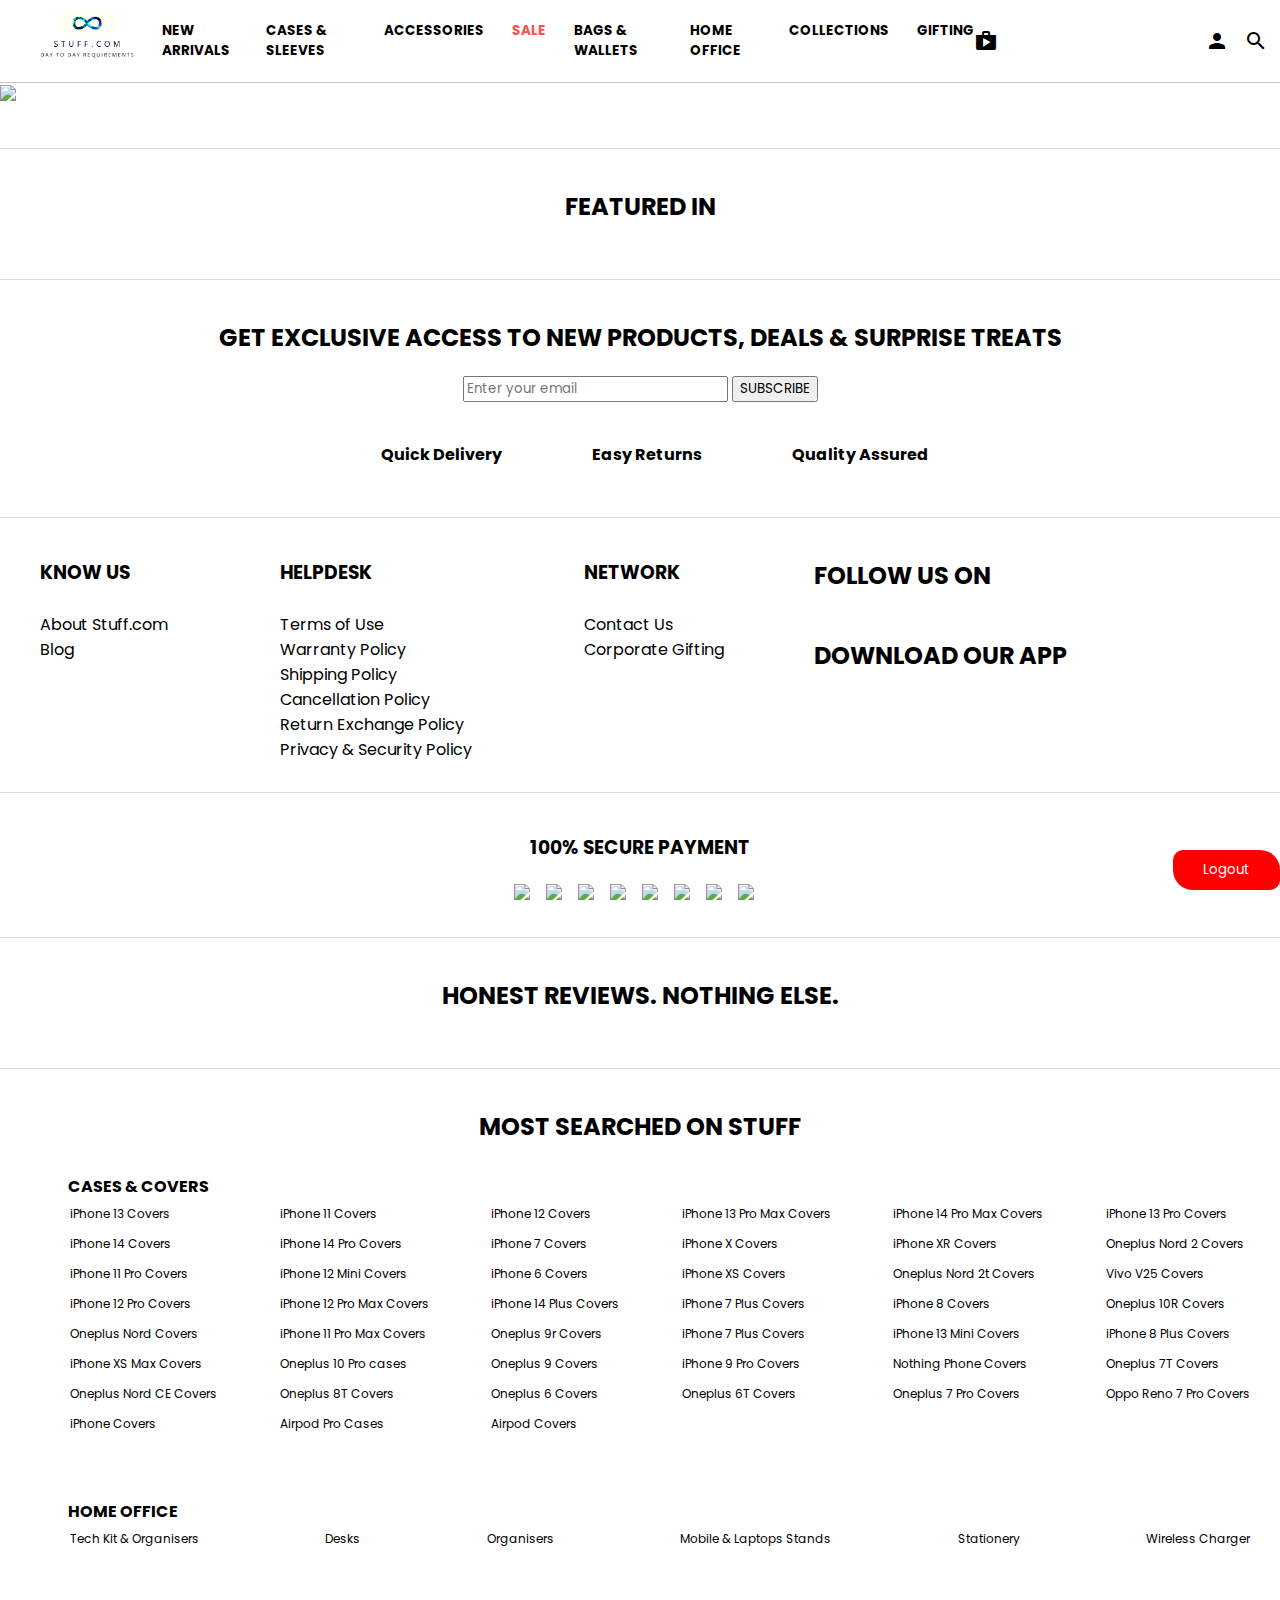
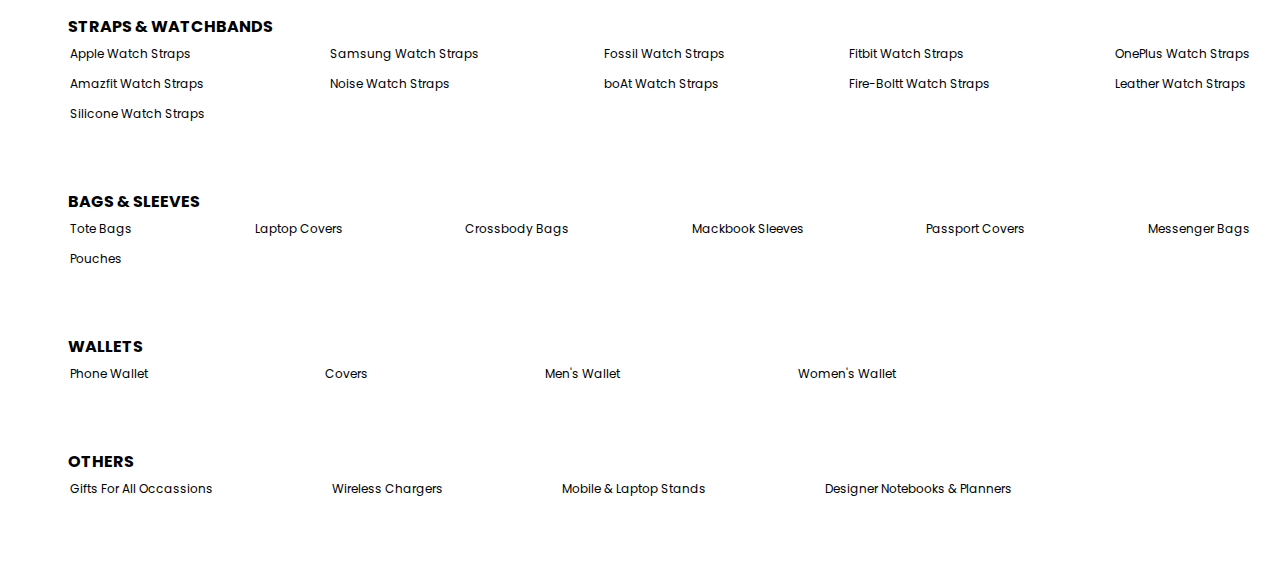
==== frontend/backpacks.html @ 39f3f0dd "day-03 in process" ====
<!DOCTYPE html>
<html lang="en">
<head>
    <meta charset="UTF-8">
    <meta http-equiv="X-UA-Compatible" content="IE=edge">
    <meta name="viewport" content="width=device-width, initial-scale=1.0">
    <title>stuff.com</title>
    <link rel="stylesheet" href="https://fonts.googleapis.com/icon?family=Material+Icons">
    <link rel="stylesheet" href="./index.css">
</head>
<body>
    <div id="main">


        <!-- NAVIGATION BAR  -->
        <div id="navigation">
            <div>
                <div>
                    <img src="./Stuff.com.png" width="150px">
                </div>
                <div id="navItems">
                    <h3>NEW ARRIVALS</h3>
                    <h3>CASES & SLEEVES</h3>
                    <h3>ACCESSORIES</h3>
                    <h3 style="color: rgb(251, 80, 80);">SALE</h3>
                    <h3>BAGS & WALLETS</h3>
                    <h3>HOME OFFICE</h3>
                    <h3>COLLECTIONS</h3>
                    <h3>GIFTING</h3>
                </div>
                <div id="icons">
                    <i class="material-icons">shopping_bag</i>
                    <i class="material-icons">person</i>
                    <i class="material-icons">search</i>
                </div>
            </div>
        </div>
        <!-- NAVIGATION BAR  -->


        <div>
            <img src="https://images.dailyobjects.com/marche/assets/images/other/key-valentines-offer-banners-homepage-desktop.jpg?tr=cm-pad_crop,v-2,dpr-1" width="100%">
        </div>
        
        <!--Appending all the data from the Javascript  -->
        <div id="backpacksMenu">
            <!-- Check the JS -->
        </div>
        <!--Appending all the data from the Javascript  -->


        <!-- Featured In -->
        <div class="borderGray" id="featuredIn">
            <div>
                <h2>FEATURED IN</h2>
            </div>
            <div>
                <img src="https://images.dailyobjects.com/marche/icons/press-desktop.png?tr=cm-pad_resize,v-2,w-1243,h-200,dpr-1" alt="">
            </div>
        </div>
        <!-- Featured In -->


        <!-- Exclusive -->
        <div class="borderGray">
            <div>
                <h2>GET EXCLUSIVE ACCESS TO NEW PRODUCTS, DEALS & SURPRISE TREATS</h2>
            </div>
            <div id="emailHolder">
                <input type="email" id="email" placeholder="Enter your email">
                <input type="button" value="SUBSCRIBE">
            </div>
            <div id="handler">
                <div class="delivery">
                    <img src="https://images.dailyobjects.com/marche/icons/social/quick-delivery.svg?tr=cm-pad_resize,v-2,w-40,h-40,dpr-1" alt="">
                    <h4>Quick Delivery</h4>
                </div>
                <div class="delivery">
                    <img src="https://images.dailyobjects.com/marche/icons/social/easy-returns.svg?tr=cm-pad_resize,v-2,w-40,h-40,dpr-1" alt="">
                    <h4>Easy Returns</h4>
                </div>
                <div class="delivery">
                    <img src="https://images.dailyobjects.com/marche/icons/social/quality-assured.svg?tr=cm-pad_resize,v-2,w-40,h-40,dpr-1" alt="">
                    <h4>Quality Assured</h4>
                </div>
            </div>
        </div>
        <!-- Exclusive -->


        <!-- Know More -->
        <div class="borderGray" id="knowMore">
            <div id="knowLeft">
                <div>
                    <h3>KNOW US</h3>
                    <br>
                    <p>About Stuff.com</p>
                    <p>Blog</p>
                </div>
                <div>
                    <h3>HELPDESK</h3>
                    <br>
                    <p>Terms of Use</p>
                    <p>Warranty Policy</p>
                    <p>Shipping Policy</p>
                    <p>Cancellation Policy</p>
                    <p>Return Exchange Policy</p>
                    <p>Privacy & Security Policy</p>
                </div>
                <div>
                    <h3>NETWORK</h3>
                    <br>
                    <p>Contact Us</p>
                    <p>Corporate Gifting</p>
                </div>
            </div>
            <div id="knowRight">
                <div>
                    <div>
                        <h2>FOLLOW US ON</h2>
                    </div>
                    <div>
                        <img src="https://images.dailyobjects.com/marche/icons/social/instagram.svg?tr=cm-pad_resize,v-2,w-36,h-36,dpr-1" alt="" width="10%">
                        <img src="https://images.dailyobjects.com/marche/icons/social/facebook.svg?tr=cm-pad_resize,v-2,w-36,h-36,dpr-1" alt="" width="10%">
                        <img src="https://images.dailyobjects.com/marche/icons/social/youtube.svg?tr=cm-pad_resize,v-2,w-36,h-36,dpr-1" alt="" width="10%">
                        <img src="https://images.dailyobjects.com/marche/icons/social/twitter.svg?tr=cm-pad_resize,v-2,w-36,h-36,dpr-1" alt="" width="10%">
                        <img src="https://images.dailyobjects.com/marche/icons/social/pinterest.svg?tr=cm-pad_resize,v-2,w-36,h-36,dpr-1" alt="" width="10%">
                    </div>
                </div>
                <div>
                    <div>
                        <h2>DOWNLOAD OUR APP</h2>
                        <img src="https://images.dailyobjects.com/marche/icons/android.png?tr=cm-pad_resize,v-2,w-118,h-38,dpr-1" alt="">
                        <img src="https://images.dailyobjects.com/marche/icons/IOS.png?tr=cm-pad_resize,v-2,w-118,h-38,dpr-1" alt="">
                    </div>
                </div>
            </div>
        </div>
        <!-- Know More -->


        <!-- Payments -->
        <div class="borderGray">
            <h3>100% SECURE PAYMENT</h3>
            <div>
                <img src="https://images.dailyobjects.com/marche/icons/payments/amex-update.png?tr=cm-pad_resize,v-2,dpr-1" width="7%" style="margin-right: 12px;">
                <img src="https://images.dailyobjects.com/marche/icons/payments/maestro-update.png?tr=cm-pad_resize,v-2,dpr-1" width="7%" style="margin-right: 12px;">
                <img src="https://images.dailyobjects.com/marche/icons/payments/mastercard-update.png?tr=cm-pad_resize,v-2,dpr-1" width="7%" style="margin-right: 12px;">
                <img src="https://images.dailyobjects.com/marche/icons/payments/mobikwik-update.png?tr=cm-pad_resize,v-2,dpr-1" width="7%" style="margin-right: 12px;">
                <img src="https://images.dailyobjects.com/marche/icons/payments/paytm-update.png?tr=cm-pad_resize,v-2,dpr-1" width="7%" style="margin-right: 12px;">
                <img src="https://images.dailyobjects.com/marche/icons/payments/rupay-update.png?tr=cm-pad_resize,v-2,dpr-1" width="7%" style="margin-right: 12px;">
                <img src="https://images.dailyobjects.com/marche/icons/payments/upi-update.png?tr=cm-pad_resize,v-2,dpr-1" width="7%" style="margin-right: 12px;">
                <img src="https://images.dailyobjects.com/marche/icons/payments/visa-update.png?tr=cm-pad_resize,v-2,dpr-1" width="7%" style="margin-right: 12px;">
            </div>
        </div>
        <!-- Payments -->

        <!-- Honest Reviews-->
        <div class="borderGray">
            <h2>HONEST REVIEWS. NOTHING ELSE.</h2>
            <div>
                <img src="https://images.dailyobjects.com/marche/assets/images/other/reviews-desktop-updated-23.png?tr=cm-pad_resize,v-2,w-1243,h-200,dpr-1" alt="">
            </div>
        </div>
        <!-- Honest Reviews-->

        <!-- Most Searched -->
        <div class="borderGray">
            <h2>MOST SEARCHED ON STUFF</h2>
            <div id="covers">
                <h4>CASES & COVERS</h4>
                <div id="cases">
                    <ul type="none">
                        <li>iPhone 13 Covers</li>
                        <li>iPhone 14 Covers</li>
                        <li>iPhone 11 Pro Covers</li>
                        <li>iPhone 12 Pro Covers</li>
                        <li>Oneplus Nord Covers</li>
                        <li>iPhone XS Max Covers</li>
                        <li>Oneplus Nord CE Covers</li>
                        <li>iPhone Covers</li>
                    </ul>
                    <ul type="none">
                        <li>iPhone 11 Covers</li>
                        <li>iPhone 14 Pro Covers</li>
                        <li>iPhone 12 Mini Covers</li>
                        <li>iPhone 12 Pro Max Covers</li>
                        <li>iPhone 11 Pro Max Covers</li>
                        <li>Oneplus 10 Pro cases</li>
                        <li>Oneplus 8T Covers</li>
                        <li>Airpod Pro Cases</li>
                    </ul>
                    <ul type="none">
                        <li>iPhone 12 Covers</li>
                        <li>iPhone 7 Covers</li>
                        <li>iPhone 6 Covers</li>
                        <li>iPhone 14 Plus Covers</li>
                        <li>Oneplus 9r Covers</li>
                        <li>Oneplus 9 Covers</li>
                        <li>Oneplus 6 Covers</li>
                        <li>Airpod Covers</li>
                    </ul>
                    <ul type="none">
                        <li>iPhone 13 Pro Max Covers</li>
                        <li>iPhone X Covers</li>
                        <li>iPhone XS Covers</li>
                        <li>iPhone 7 Plus Covers</li>
                        <li>iPhone 7 Plus Covers</li>
                        <li>iPhone 9 Pro Covers</li>
                        <li>Oneplus 6T Covers</li>
                    </ul>
                    <ul type="none">
                        <li>iPhone 14 Pro Max Covers</li>
                        <li>iPhone XR Covers</li>
                        <li>Oneplus Nord 2t Covers</li>
                        <li>iPhone 8 Covers</li>
                        <li>iPhone 13 Mini Covers</li>
                        <li>Nothing Phone Covers</li>
                        <li>Oneplus 7 Pro Covers</li>
                    </ul>
                    <ul type="none">
                        <li>iPhone 13 Pro Covers</li>
                        <li>Oneplus Nord 2 Covers</li>
                        <li>Vivo V25 Covers</li>
                        <li>Oneplus 10R Covers</li>
                        <li>iPhone 8 Plus Covers</li>
                        <li>Oneplus 7T Covers</li>
                        <li>Oppo Reno 7 Pro Covers</li>
                    </ul>
                </div>
            </div>
            <!-- HOME Office -->
            <div id="homeOffice">
                <h4>HOME OFFICE</h4>
                <div id="office">
                    <ul type="none">
                        <li>Tech Kit & Organisers</li>
                    </ul>
                    <ul type="none">
                        <li>Desks</li>
                    </ul>
                    <ul type="none">
                        <li>Organisers</li>
                    </ul>
                    <ul type="none">
                        <li>Mobile & Laptops Stands</li>
                    </ul>
                    <ul type="none">
                        <li>Stationery</li>
                    </ul>
                    <ul type="none">
                        <li>Wireless Charger</li>
                    </ul> 
                </div>
            </div>
            <!-- HOME Office -->
            <!-- Staps & Watchbands -->
            <div id="staps">
                <h4>STRAPS & WATCHBANDS</h4>
                <div id="watchbands">
                    <ul type="none">
                        <li>Apple Watch Straps</li>
                        <li>Amazfit Watch Straps</li>
                        <li>Silicone Watch Straps</li>
                    </ul>
                    <ul type="none">
                        <li>Samsung Watch Straps</li>
                        <li>Noise Watch Straps</li>
                    </ul>
                    <ul type="none">
                        <li>Fossil Watch Straps</li>
                        <li>boAt Watch Straps</li>
                    </ul>
                    <ul type="none">
                        <li>Fitbit Watch Straps</li>
                        <li>Fire-Boltt Watch Straps</li>
                    </ul>
                    <ul type="none">
                        <li>OnePlus Watch Straps</li>
                        <li>Leather Watch Straps</li>
                    </ul>
                </div>
            </div>
            <!-- Staps & Watchbands -->
            <div id="bags">
                <h4>BAGS & SLEEVES</h4>
                <div id="sleeves">
                    <ul type="none">
                        <li>Tote Bags</li>
                        <li>Pouches</li>
                    </ul>
                    <ul type="none">
                        <li>Laptop Covers</li>
                    </ul>
                    <ul type="none">
                        <li>Crossbody Bags</li>
                    </ul>
                    <ul type="none">
                        <li>Mackbook Sleeves</li>
                    </ul>
                    <ul type="none">
                        <li>Passport Covers</li>
                    </ul>
                    <ul type="none">
                        <li>Messenger Bags</li>
                    </ul>
                </div>
            </div>
            <!-- Staps & Watchbands -->
            <!-- Wallets -->
            <div id="wal">
                <h4>WALLETS</h4>
                <div id="lets">
                    <ul type="none">
                        <li>Phone Wallet</li>
                    </ul>
                    <ul type="none">
                        <li>Covers</li>
                    </ul>
                    <ul type="none">
                        <li>Men's Wallet</li>
                    </ul>
                    <ul type="none">
                        <li>Women's Wallet</li>
                    </ul>
                    <ul type="none">
                        <li></li>
                    </ul>
                    <ul type="none">
                        <li></li>
                    </ul>
                </div>
            </div>
            <!-- Wallets -->
            <!-- others -->
            <div id="oth">
                <h4>OTHERS</h4>
                <div id="ers">
                    <ul type="none">
                        <li>Gifts For All Occassions</li>
                    </ul>
                    <ul type="none">
                        <li>Wireless Chargers</li>
                    </ul>
                    <ul type="none">
                        <li>Mobile & Laptop Stands</li>
                    </ul>
                    <ul type="none">
                        <li>Designer Notebooks & Planners</li>
                    </ul>
                    <ul type="none">
                        <li></li>
                    </ul>
                    <ul type="none">
                        <li></li>
                    </ul>
                </div>
            </div>
            <!-- others -->
        </div>
        <!-- Logout Button -->
        <input type="button" value="Logout" id="logOut">
        <!-- Logout Button -->
    </div>
</body>
<script src="./backpacks.js"></script>
</html>
---- frontend/index.css ----
@import url('https://fonts.googleapis.com/css2?family=Kaushan+Script&family=Montserrat:wght@300&family=Noto+Sans+Mono&family=Poppins:wght@300&family=Satisfy&display=swap');
        *{
            margin: 0px;
            font-family: poppins;
        }
        #logOut{
            position: fixed;
            bottom: 10px;
            right:   0px;
            padding: 10px 30px;
            background-color: red;
            color: white;
            border: none;
            border-radius: 10px 20px;
        }
        #logOut:hover{
            cursor: pointer;
        }
        #navigation>div{
            display: flex;
            padding: 12px;
            justify-content: space-between;
            align-items: center;
            border-bottom: 1px solid rgb(198, 196, 196);
        }
        #navItems{
            display: flex;
            gap: 28px;
            font-size: 11.5px;
        }
        #navItems>h3:hover{
            cursor: pointer;
            color: green;
        }
        #icons{
            display: flex;
            gap: 15px;
        }
        #studioCollections>h3,#collections>h3{
            padding: 30px 0px 0px 20px;
        }
        #studioItems,#collectionItems{
            display: flex;
            width: 96%;
            gap: 14px;
            padding: 20px;
        }
        #zoot{
            padding: 25px 0px 25px 0px;
        }
        #workCharging{
            display: flex;
            width: 96%;
            padding: 22px;
            justify-content: space-between;
        }
        #ourStory{
            display: flex;
            width: 95%;
            padding: 30px;
        }
        #left{
            width: 100%;
            padding: 20px;
        }
        #right{
            width: 100%;
        }
        #storyContent{
            width: 70%;
            font-size: 16px;
        }
        .borderGray{
            border-top: 1px solid rgb(219, 217, 217);
            width: 100%;
           text-align: center;
           padding: 40px 0px 30px 0px;
        }
        .delivery{
            display: flex;
            gap: 30px;
            align-items: center;
        }
        #handler{
            display: flex;
            justify-content: center;
            gap: 60px;
            padding: 20px;
        }
        #emailHolder{
            padding: 20px;
        }
        #knowMore{
            display: flex;
        }
        #knowLeft{
            display: flex;
            width: 60%;
            text-align: left;
            justify-content: space-between;
            padding: 0px 40px 0px 40px;
        }
        #knowRight{
            width: 40%;
            text-align: left;
            padding: 0px 30px 0px 30px;
        }
        #knowRight>div{
            padding: 0px 20px 20px;
        }
        .borderGray>h3{
            padding-bottom: 20px;
        }
        #cases,#ers,#lets,#watchbands,#sleeves,#office{
            display: flex;
            text-align: left;
            justify-content: space-between;
            line-height: 30px;
            font-size: 12px;
        }
        #covers,#homeOffice,#staps,#bags,#wal,#oth{
            text-align: left;
            padding: 30px;
        }
        #covers>h4,#homeOffice>h4,#staps>h4,#bags>h4,#wal>h4,#oth>h4{
            margin-left: 38px;
        }
        #backpacksMenu{
            display: grid;
            padding: 20px;
            gap: 20px;
            grid-template-columns: repeat(4,1fr);
        }
        .bag_image{
            width: 100%;
        }
        .watch_image{
            width: 100%;
            height: 60%;
        }
        .bag_name{
            font-weight: lighter;
        }
        .bag_offer{
            color: red;
        }


        @media screen and (min-width:600px) and (max-width : 1200px){
            #backpacksMenu{
                display: grid;
                padding: 20px;
                gap: 20px;
                grid-template-columns: repeat(2,1fr);
            }
        }


        @media screen and (min-width:0px) and (max-width : 600px){
            #backpacksMenu{
                display: grid;
                padding: 20px;
                gap: 20px;
                grid-template-columns: repeat(1,1fr);
            }
        }
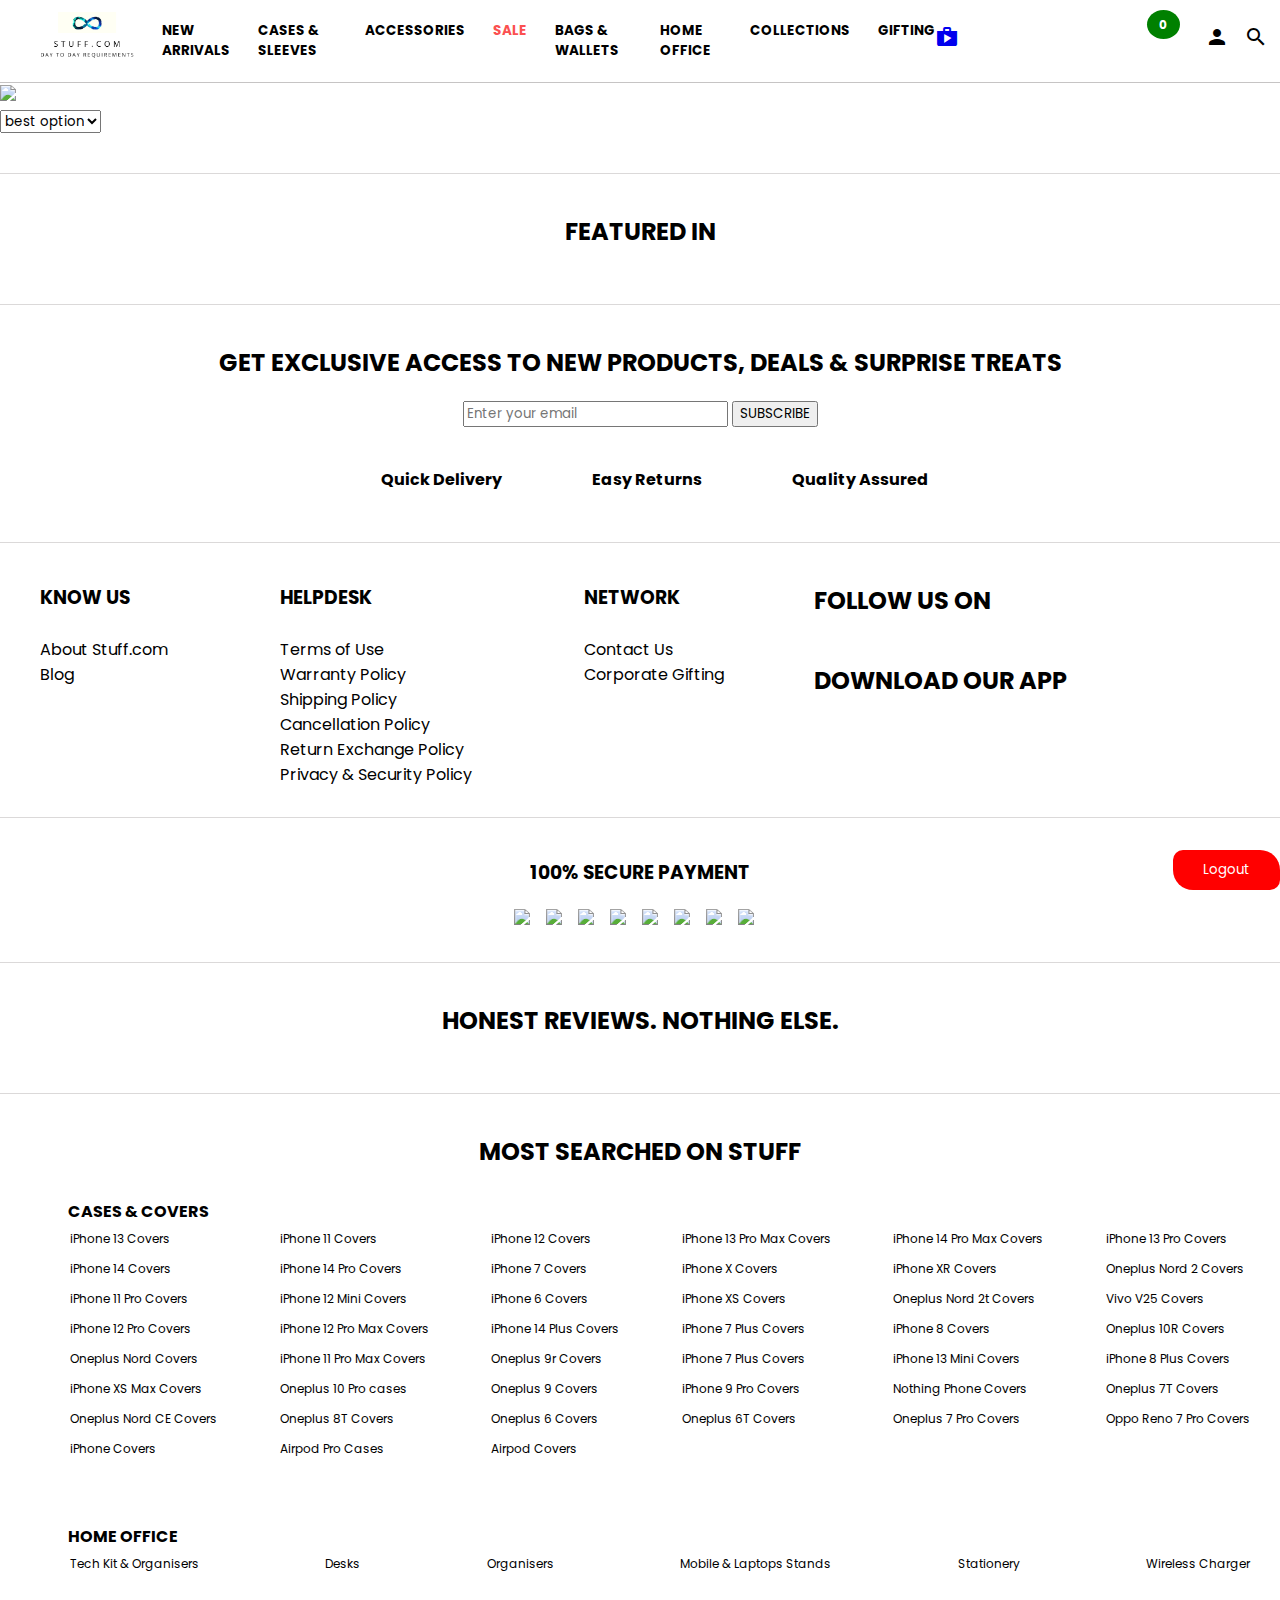
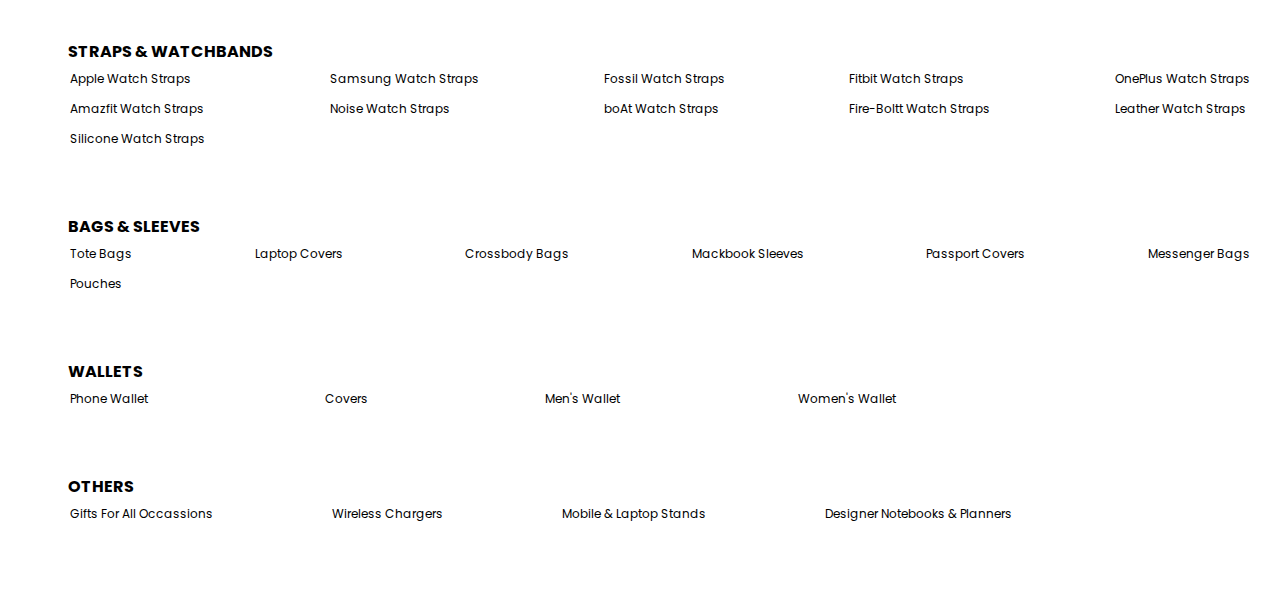
==== commit 8551292b: "completed" ====
--- a/frontend/backpacks.html
+++ b/frontend/backpacks.html
@@ -29,7 +29,7 @@
                     <h3>GIFTING</h3>
                 </div>
                 <div id="icons">
-                    <i class="material-icons">shopping_bag</i>
+                    <a href="./cartPage.html"><i class="material-icons">shopping_bag <span id="cartTotaller">0</span></i></a>
                     <i class="material-icons">person</i>
                     <i class="material-icons">search</i>
                 </div>
@@ -41,7 +41,15 @@
         <div>
             <img src="https://images.dailyobjects.com/marche/assets/images/other/key-valentines-offer-banners-homepage-desktop.jpg?tr=cm-pad_crop,v-2,dpr-1" width="100%">
         </div>
-        
+        <div id="fuctionalities">
+            <div>
+                <select id="sort">
+                    <option value="">best option</option>
+                    <option value="l2h">Low to High</option>
+                    <option value="h2l">High to Low</option>
+                </select>
+            </div>
+        </div>
         <!--Appending all the data from the Javascript  -->
         <div id="backpacksMenu">
             <!-- Check the JS -->
--- a/frontend/index.css
+++ b/frontend/index.css
@@ -28,7 +28,8 @@
             gap: 28px;
             font-size: 11.5px;
         }
-        #navItems>h3:hover{
+        #navItems>h3:hover .navBar-hidden{
+            display: block;
             cursor: pointer;
             color: green;
         }
@@ -144,8 +145,186 @@
         .bag_offer{
             color: red;
         }
+        .itemView_temp{
+            display: flex;
+        }
+        .itemView_name{
+            padding: 30px 30px 0px 30px;
+            font-weight: lighter;
+        }
+        .itemView_price{
+            padding: 4px 30px 0px 30px;
+            font-size: 26px;
+        }
+        .itemView_color{
+            padding: 20px 30px 10px 30px;
+            border-bottom: 3px solid rgb(213, 210, 210);
+            color: #20a87e;
+        }
+        .itemView_right{
+            width: 100%;
+            padding: 60px;
+        }
+        .itemView_colorBar{
+            display: flex;
+            gap: 30px;
+            padding: 20px 30px 30px 30px;
+        }
+        .firstColor,.secondColor,.thirdColor,.fourthColor{
+            width: 50px;
+            height: 50px;
+            border: none;
+            border-radius: 50%;
+        }
+        .firstColor{
+            background-color: black;
+        }
+        .secondColor{
+            background-color: red;
+        }
+        .thirdColor{
+            background-color: goldenrod;
+        }
+        .fourthColor{
+            background-color: yellow;
+        }
+        .addToCart{
+            width: 100%;
+            height: 50px;
+            font-size: 16px;
+            background-color: #20a87e;
+            box-shadow: rgba(50, 50, 93, 0.25) 0px 2px 5px -1px, rgba(0, 0, 0, 0.3) 0px 1px 3px -1px;
+            font-weight: bolder;
+            color: white;
+            border: none;
+        }
+        .addToCart:hover{
+            cursor: pointer;
+        }
+        .offers{
+            color: red;
+            padding: 20px 30px 0px 30px;
+        }
+        .discountCoupon{
+            padding: 10px 30px 10px 30px;
+        }
+        .itemView_search{
+            width: 93%;
+            padding: 15px;
+        }
+        .itemView_desc{
+            font-weight: lighter;
+            padding: 30px;
+        }
+        #shoppingBag>h1{
+            padding: 30px;
+            text-align: center;
+        }
+        #cartTotaller{
+            background-color: green;
+            color: white;
+            padding: 6px 12px;
+            font-size: 12px;
+            font-weight: bolder;
+            position: relative;
+            top: -20px;
+            left: -10px;
+            border-radius: 50%;
+        }
+        #cartMenu{
+            display: flex;
+        }
+        #leftBox{
+            width: 50%;
+            height: 60vh;
+            overflow: auto;
+            padding:30px;
+            line-height: 30px;
+        }
+        #rightBox{
+            width: 50%;
+            padding:30px;
+        }
+        #redeemGift{
+            display: flex;
+            padding: 20px;
+            align-items: center;
+            border-top: 1px solid rgb(217, 215, 215);
+            border-bottom: 1px solid rgb(217, 215, 215);
+            gap: 20px;
+        }
+        #coupons{
+            display: flex;
+            align-items: center;
+            padding: 20px;
+            border-top: 1px solid rgb(217, 215, 215);
+            border-bottom: 1px solid rgb(217, 215, 215);
+            gap: 20px;
+        }
+        .rightBoxCoupon{
+            display: flex;
+            justify-content: space-between;
+            border-bottom: 1px solid rgb(217, 215, 215);
+        }
+        #grand{
+            display: flex;
+            justify-content: space-between;
+        }
+        #orderSummary{
+            padding: 30px;
+            line-height: 50px;
+        }
+        #checkOut{
+            width: 100%;
+            font-weight: bolder;
+            color: white;
+            background-color: #20a87e;
+            padding: 15px;
+            border: none;
+        }
+        #checkOut:hover{
+            cursor: pointer;
+            box-shadow: rgba(0, 0, 0, 0.15) 1.95px 1.95px 2.6px;
+        }
+        .cart_box{
+            display: flex;
+            padding: 20px;
+            border-bottom: 2px solid rgb(212, 209, 209);
+        }
+        .cart_image{
+            width: 30%;
+        }
+        .cart_productDetails{
+            padding: 20px;
+        }
+        .cart_price{
+            padding: 0px 10px 10px 10px;
+        }
 
-
+        .cart_name{
+            padding: 10px;
+        }
+        .cart_removeButton{
+            width: 100%;
+            padding:6px;
+            color: white;
+            background-color: red;
+            border: none;
+            font-weight: bolder;
+        }
+        .cart_removeButton:hover{
+            cursor: pointer;
+            box-shadow: rgba(0, 0, 0, 0.15) 1.95px 1.95px 2.6px;
+        }
+        .navBar-hidden{
+            display: flex;
+            width: 100%;
+            display: none;
+        }
+        .temp:hover{
+            cursor: pointer;
+            box-shadow: rgba(0, 0, 0, 0.15) 1.95px 1.95px 2.6px;
+        }
         @media screen and (min-width:600px) and (max-width : 1200px){
             #backpacksMenu{
                 display: grid;
